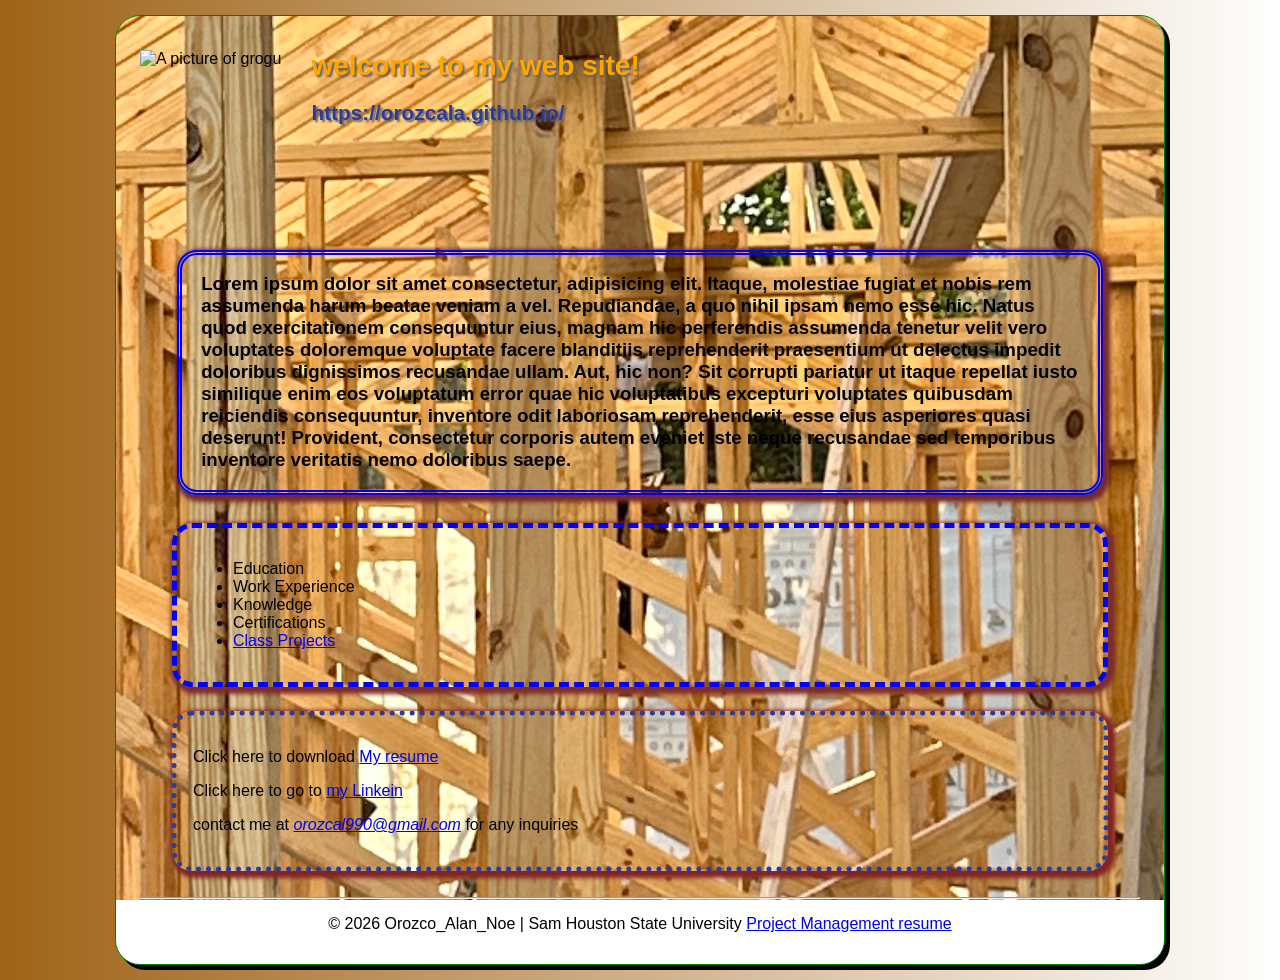
==== index.html @ 95c0ae0d "g" ====
<!DOCTYPE html>
<html lang="en">
<head>
    <meta charset="UTF-8">
     <meta name="viewport" content="width=device-width, initial-scale=1.0">
      <meta name="description" content="Alan's website">
    <meta name="keywords"  content="Orozco_Alan, MIS, OROZCORP LLC,COBA, SHSU">
     <title>Orozco_Alan_Noe</title>
    <link rel="stylesheet" href="styles/main.css">

</head>
<body>
        <header>
        <img src="images/grogu.png" alt="A picture of grogu" height="200">

         <h1 class="shadow"> welcome to my web site!</h1>
         <h2 class="shadow"> https://orozcala.github.io/</h2>
  
 </header>
  <main>
 
  <h3> Lorem ipsum dolor sit amet consectetur, adipisicing elit. Itaque, molestiae fugiat et nobis rem assumenda harum beatae veniam a vel. Repudiandae, a quo nihil ipsam nemo esse hic. Natus quod exercitationem consequuntur eius, magnam hic perferendis assumenda tenetur velit vero voluptates doloremque voluptate facere blanditiis reprehenderit praesentium ut delectus impedit doloribus dignissimos recusandae ullam. Aut, hic non? Sit corrupti pariatur ut itaque repellat iusto similique enim eos voluptatum error quae hic voluptatibus excepturi voluptates quibusdam reiciendis consequuntur, inventore odit laboriosam reprehenderit, esse eius asperiores quasi deserunt! Provident, consectetur corporis autem eveniet iste neque recusandae sed temporibus inventore veritatis nemo doloribus saepe.</h3>
  <nav>
     

     
 <ul id="list">
                           <li>
                Education
                          </li>

                          <li>
                 Work Experience
                          </li>

                         <li>
                Knowledge
                         </li>

                         <li>
                Certifications
                          </li>

                          <li>
                            <a href="#">Class Projects</a>
                          </li>

 </ul>


 </nav>
      <div class="contact">
            <p> Click here to download <a href="files/Orozco_A_Resume.docx"> My resume </a> </p>
            <p> Click here to go to <a href= "https://www.linkedin.com/in/alan-orozco-noe0?trk=people-guest_people_search-card" target="_blank">my Linkein </a></p>
            <p> contact me at <em><a href="mailto:orozcal990@gmail.com"> orozcal990@gmail.com</a> </em> for any inquiries</p>
      </div>
    <br>
       <hr>
    </main>
          <footer class="copyright">
              <p>&copy; 2026 Orozco_Alan_Noe | Sam Houston State University  <a href="files/Orozco_A_Resume.docx"> Project Management resume</a> </p>
         </footer>
      </body>
</html>
---- styles/main.css ----
html {
    background-image: linear-gradient(to left, white 0%, #9e6317 100%);
}

body {
    font-family:Arial, Helvetica, sans-serif;
    font-size: 100%;
    width: 1000px;
      margin:15px auto;
       padding: 15px 1.5em ;
   border: 1px solid green; 
    border-radius: 25px; 
    box-shadow: 5px 5px 0 0;
       background: url("/images/Dad and Alan working.JPG") right repeat-y;
    background-attachment: fixed;
    background-color: white;
   

}



a:hover, a:focus{
    font-style:italic;
    color:blue;
}



 header {
        margin-bottom: 3em;
    }

header h1 {

    font-size: 175%;
    color:orange;
    text-indent: 30px;

}


header h2 {

    font-size: 130%;
    color:#2e399e;
    text-indent: 30px;
}

header img {
    float: left;
;
}

.shadow {
    text-shadow: 2px 2px 2px rgb(100, 100, 100);
}


main {
    clear: left;
    
}

main h3 {
    margin: 1.5em 2em 1.5em 2em;
    border: 5px double blue;
    border-radius: 20px;
    box-shadow: 3px 3px 4px 4px rgb(114, 44, 44) ;
    padding: 1em; 
}


main nav {
    margin: 1.5em 2em 1.5em;
    border: 5px dashed blue;
    border-radius: 20px;
    box-shadow: 3px 3px 4px 4px rgb(124, 44, 44);
    padding: 1em;
}
main div.contact {
    margin: 1.5em 2em 0em 2em ;
    border: 5px dotted #2e399e;
    border-radius: 20px;
    box-shadow: 3px 3px 4px 4px rgb(128, 36, 36) ;
    padding: 1em; 

}
footer {
    text-align: center;
    width: 100%;
}
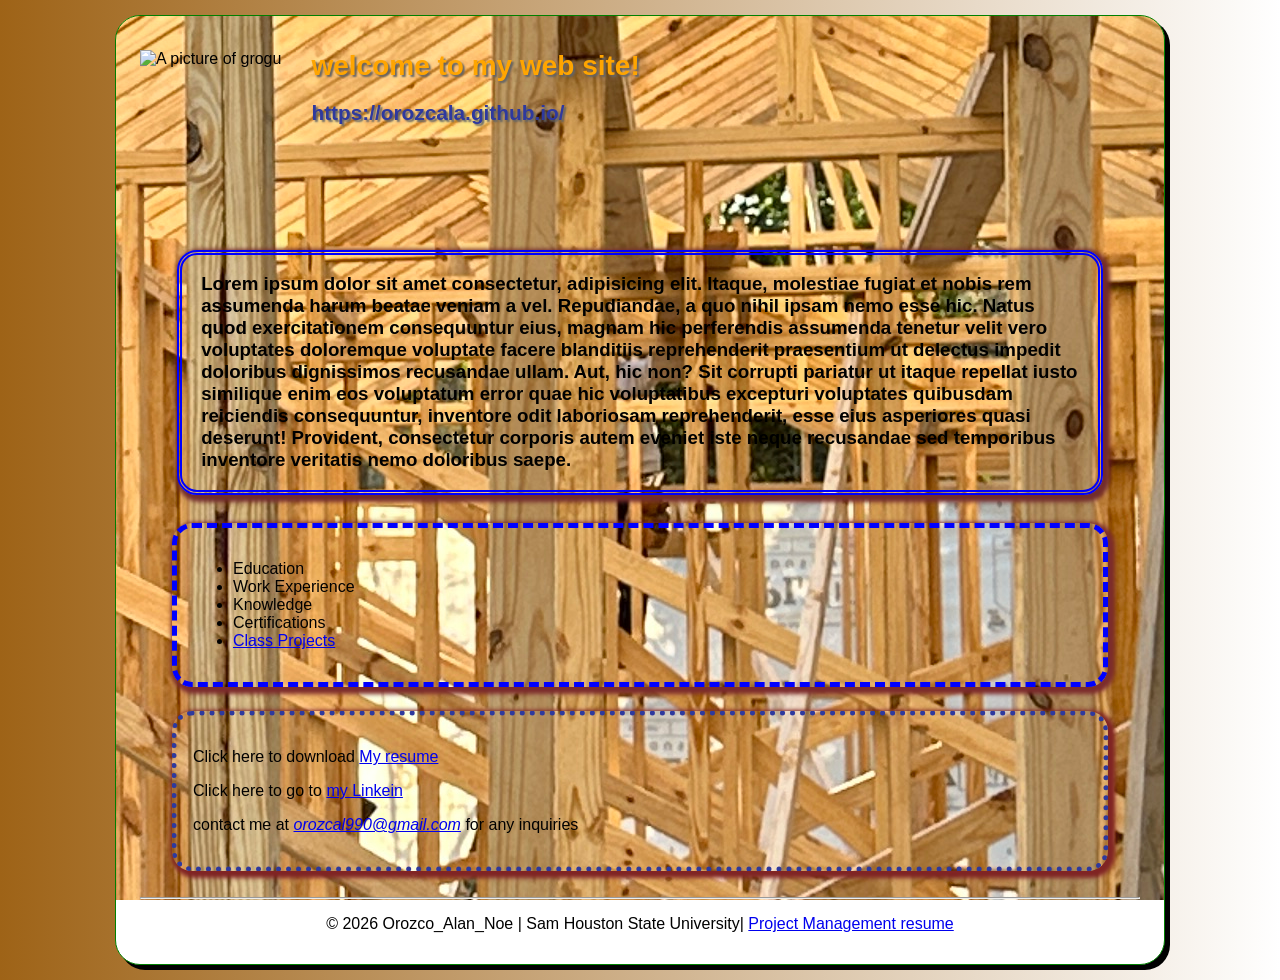
==== commit 7659853a: "f" ====
--- a/index.html
+++ b/index.html
@@ -58,7 +58,7 @@
        <hr>
     </main>
           <footer class="copyright">
-              <p>&copy; 2026 Orozco_Alan_Noe | Sam Houston State University  <a href="files/Orozco_A_Resume.docx"> Project Management resume</a> </p>
+              <p>&copy; 2026 Orozco_Alan_Noe | Sam Houston State University| <a href="files/Orozco_A_Resume.docx"> Project Management resume</a> </p>
          </footer>
       </body>
 </html>
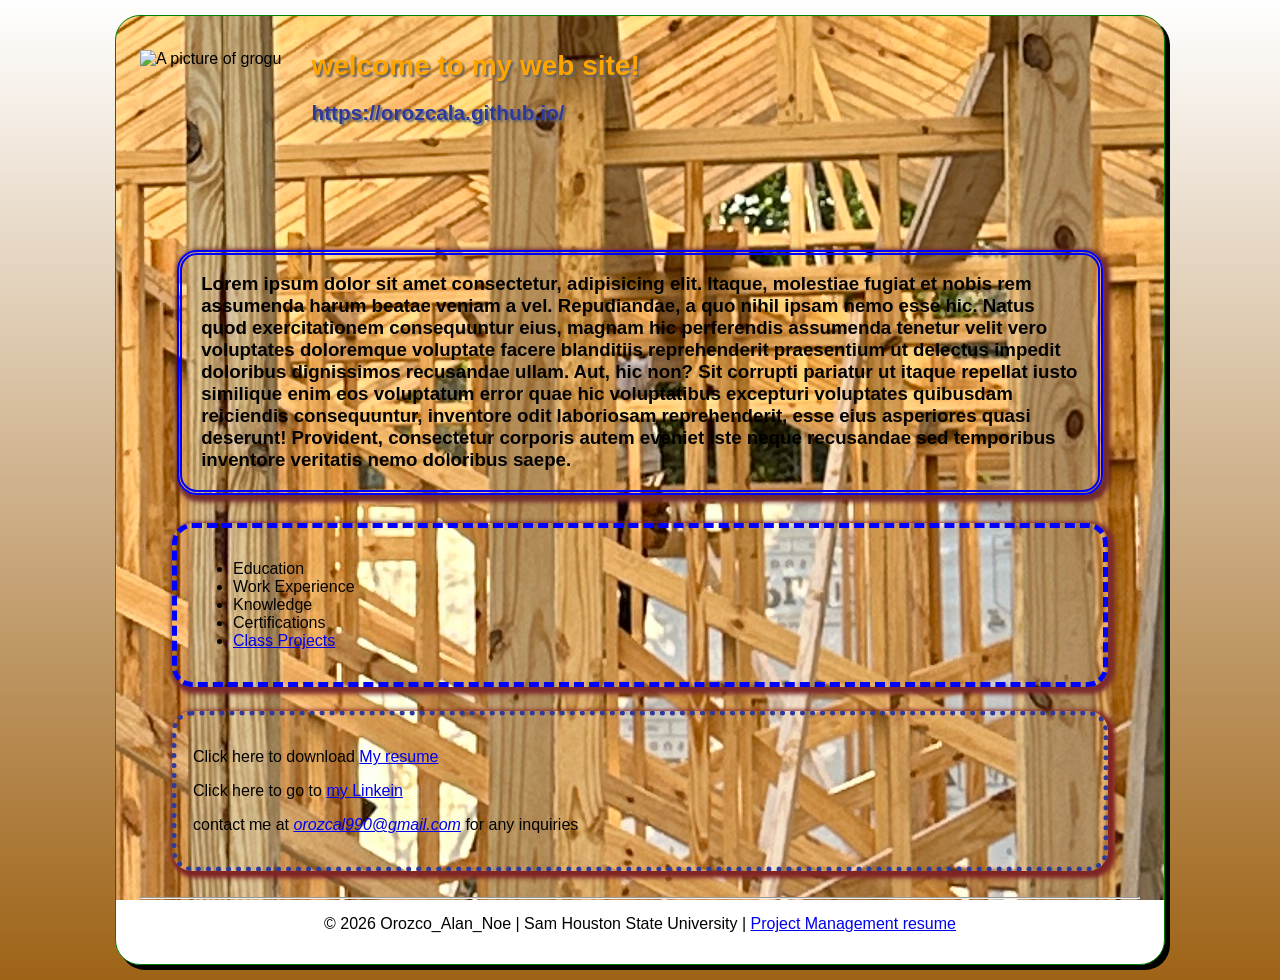
==== commit 44745dbf: "k" ====
--- a/index.html
+++ b/index.html
@@ -58,7 +58,7 @@
        <hr>
     </main>
           <footer class="copyright">
-              <p>&copy; 2026 Orozco_Alan_Noe | Sam Houston State University| <a href="files/Orozco_A_Resume.docx"> Project Management resume</a> </p>
+              <p>&copy; 2026 Orozco_Alan_Noe | Sam Houston State University | <a href="files/Orozco_A_Resume.docx"> Project Management resume</a> </p>
          </footer>
       </body>
 </html>
--- a/styles/main.css
+++ b/styles/main.css
@@ -1,5 +1,5 @@
 html {
-    background-image: linear-gradient(to left, white 0%, #9e6317 100%);
+    background-image: linear-gradient(to bottom, white 0%, #9e6317 100%);
 }
 
 body {
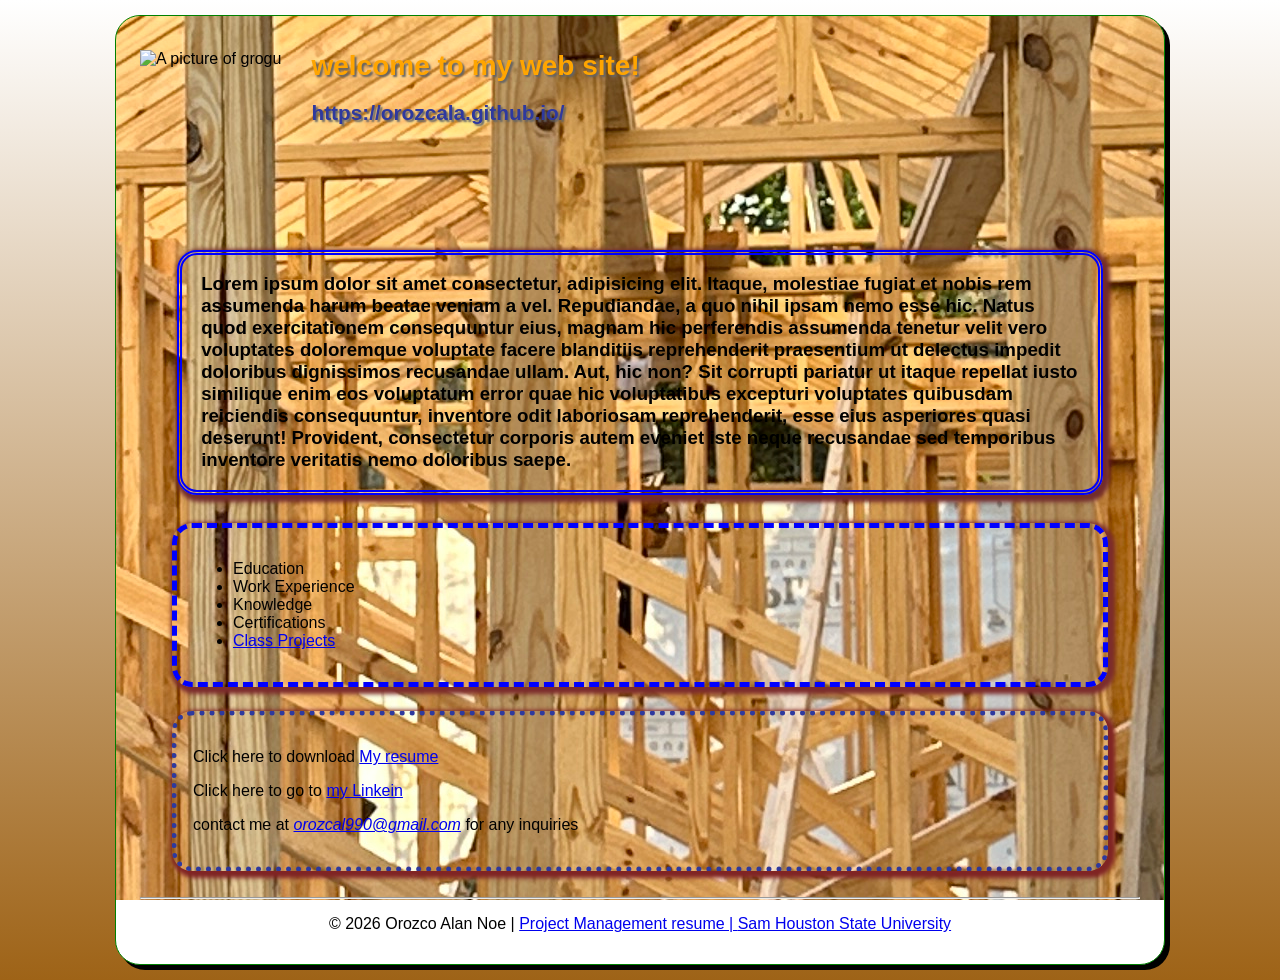
==== commit b17c2b21: "d" ====
--- a/index.html
+++ b/index.html
@@ -58,7 +58,7 @@
        <hr>
     </main>
           <footer class="copyright">
-              <p>&copy; 2026 Orozco_Alan_Noe | Sam Houston State University | <a href="files/Orozco_A_Resume.docx"> Project Management resume</a> </p>
+              <p>&copy; 2026 Orozco Alan Noe | <a href="files/Orozco_A_Resume.docx"> Project Management resume | </a> <a href="https://www.shsu.edu"> Sam Houston State University</a> </p>
          </footer>
       </body>
 </html>
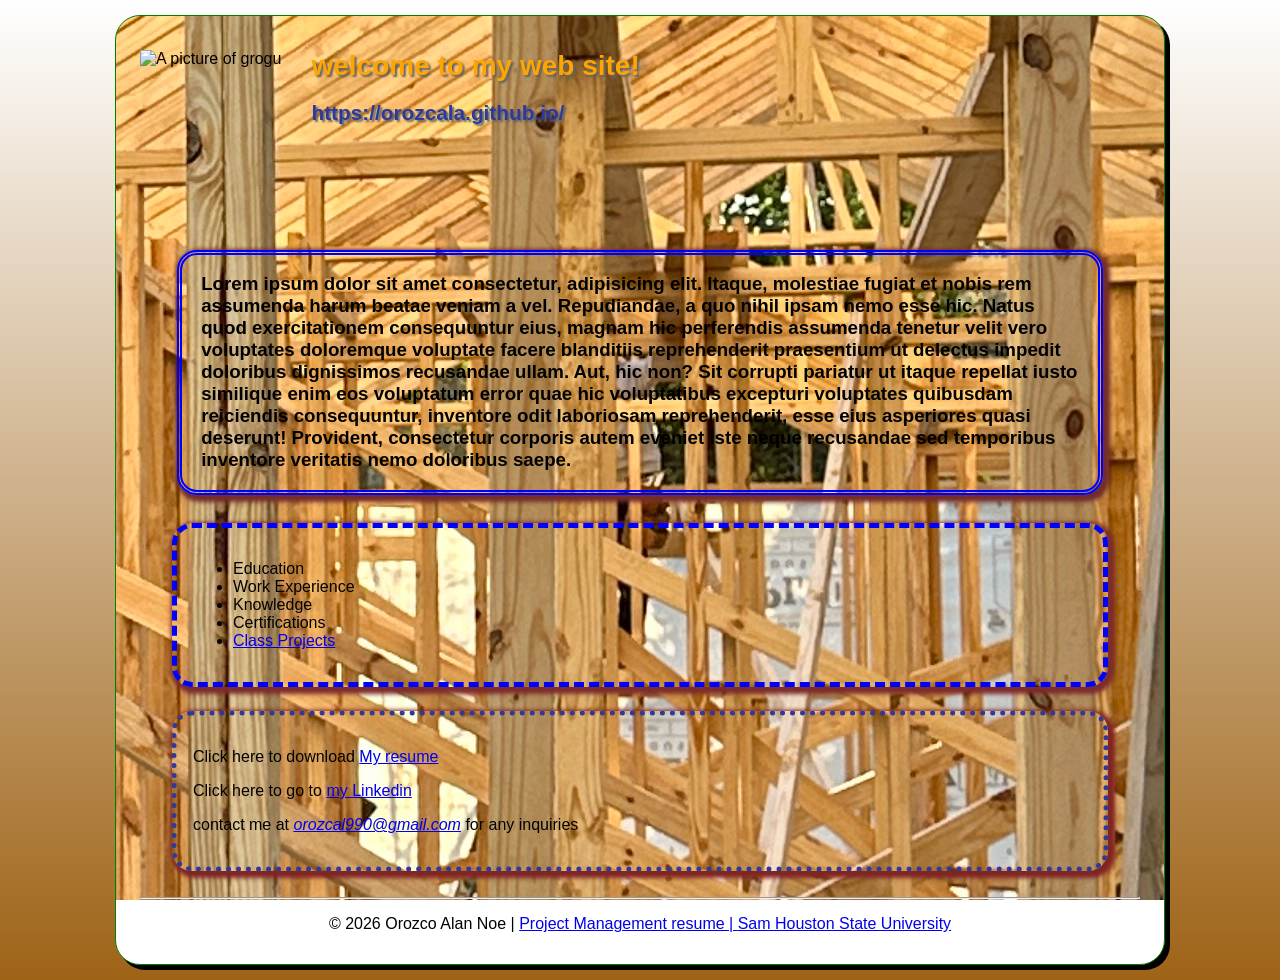
==== commit 6fa72805: "d" ====
--- a/index.html
+++ b/index.html
@@ -51,7 +51,7 @@
  </nav>
       <div class="contact">
             <p> Click here to download <a href="files/Orozco_A_Resume.docx"> My resume </a> </p>
-            <p> Click here to go to <a href= "https://www.linkedin.com/in/alan-orozco-noe0?trk=people-guest_people_search-card" target="_blank">my Linkein </a></p>
+            <p> Click here to go to <a href= "https://www.linkedin.com/in/alan-orozco-noe0?trk=people-guest_people_search-card" target="_blank">my Linkedin </a></p>
             <p> contact me at <em><a href="mailto:orozcal990@gmail.com"> orozcal990@gmail.com</a> </em> for any inquiries</p>
       </div>
     <br>
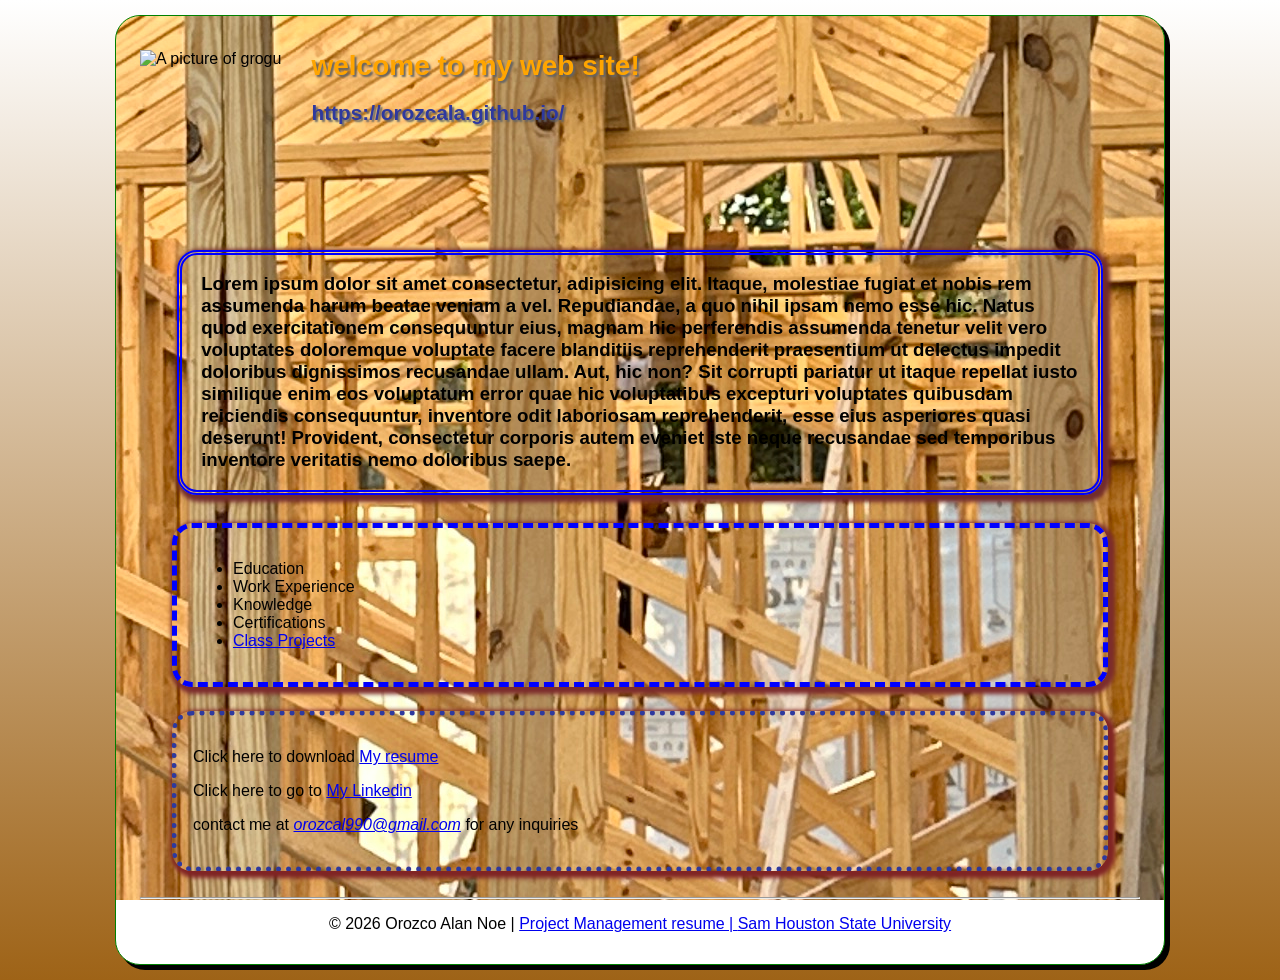
==== commit 05d61a30: "Added _blank to footer's project mgmt, and shsu.edu" ====
--- a/index.html
+++ b/index.html
@@ -51,14 +51,14 @@
  </nav>
       <div class="contact">
             <p> Click here to download <a href="files/Orozco_A_Resume.docx"> My resume </a> </p>
-            <p> Click here to go to <a href= "https://www.linkedin.com/in/alan-orozco-noe0?trk=people-guest_people_search-card" target="_blank">my Linkedin </a></p>
+            <p> Click here to go to <a href= "https://www.linkedin.com/in/alan-orozco-noe0?trk=people-guest_people_search-card" target="_blank">My Linkedin </a></p>
             <p> contact me at <em><a href="mailto:orozcal990@gmail.com"> orozcal990@gmail.com</a> </em> for any inquiries</p>
       </div>
     <br>
        <hr>
     </main>
           <footer class="copyright">
-              <p>&copy; 2026 Orozco Alan Noe | <a href="files/Orozco_A_Resume.docx"> Project Management resume | </a> <a href="https://www.shsu.edu"> Sam Houston State University</a> </p>
+              <p>&copy; 2026 Orozco Alan Noe | <a href="files/Orozco_A_Resume.docx" target="_blank">Project Management resume | </a> <a href="https://www.shsu.edu" target="_blank"> Sam Houston State University</a> </p>
          </footer>
       </body>
 </html>
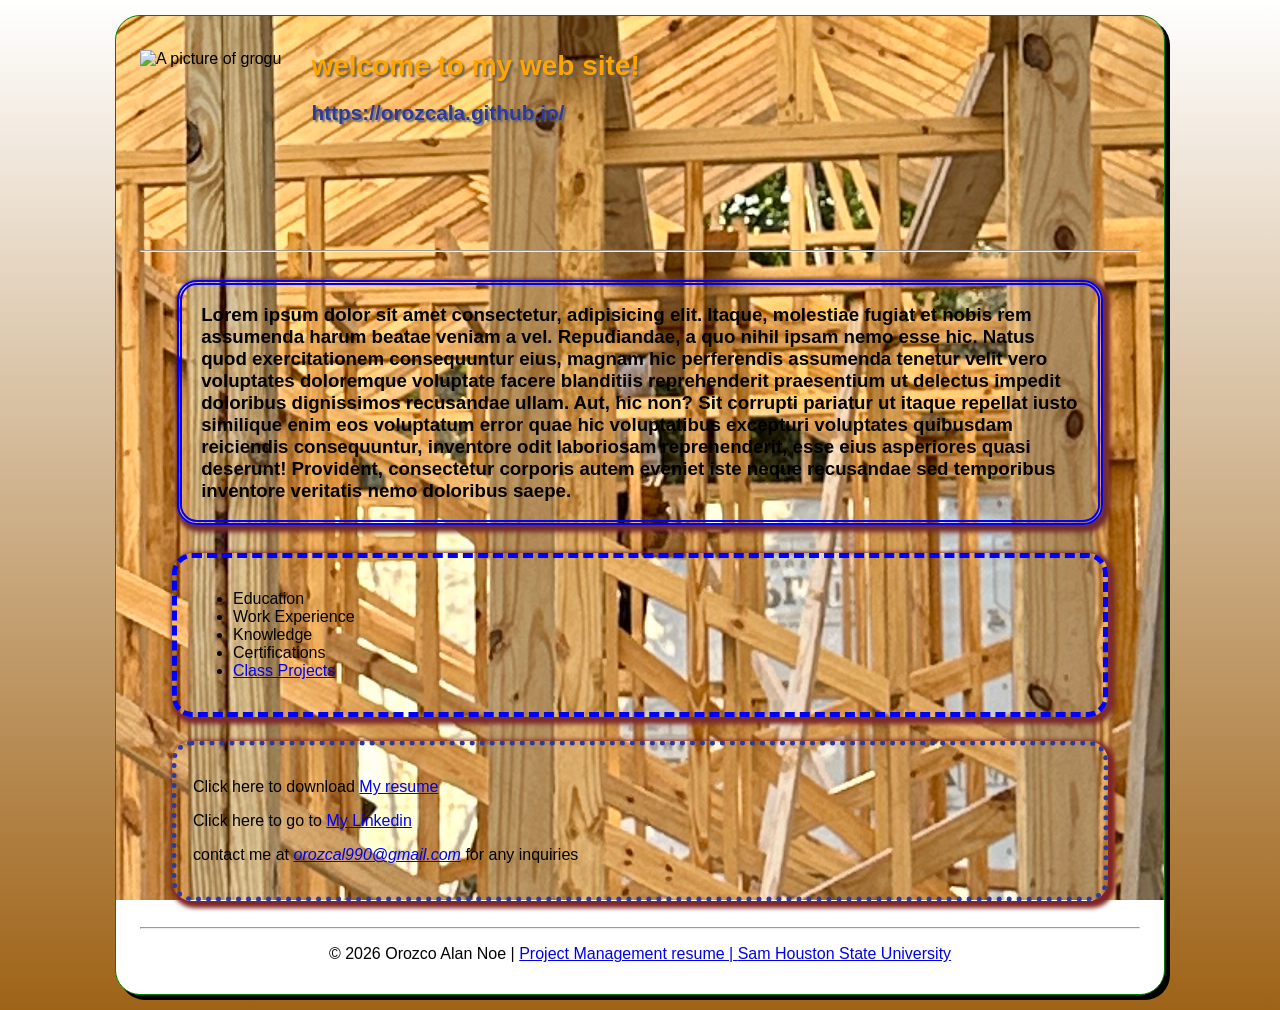
==== commit 992649ef: "awd" ====
--- a/index.html
+++ b/index.html
@@ -18,7 +18,7 @@
   
  </header>
   <main>
- 
+  <hr>
   <h3> Lorem ipsum dolor sit amet consectetur, adipisicing elit. Itaque, molestiae fugiat et nobis rem assumenda harum beatae veniam a vel. Repudiandae, a quo nihil ipsam nemo esse hic. Natus quod exercitationem consequuntur eius, magnam hic perferendis assumenda tenetur velit vero voluptates doloremque voluptate facere blanditiis reprehenderit praesentium ut delectus impedit doloribus dignissimos recusandae ullam. Aut, hic non? Sit corrupti pariatur ut itaque repellat iusto similique enim eos voluptatum error quae hic voluptatibus excepturi voluptates quibusdam reiciendis consequuntur, inventore odit laboriosam reprehenderit, esse eius asperiores quasi deserunt! Provident, consectetur corporis autem eveniet iste neque recusandae sed temporibus inventore veritatis nemo doloribus saepe.</h3>
   <nav>
      
@@ -61,4 +61,8 @@
               <p>&copy; 2026 Orozco Alan Noe | <a href="files/Orozco_A_Resume.docx" target="_blank">Project Management resume | </a> <a href="https://www.shsu.edu" target="_blank"> Sam Houston State University</a> </p>
          </footer>
       </body>
-</html>+</html>
+
+
+<!-- This is a comment -->
+
